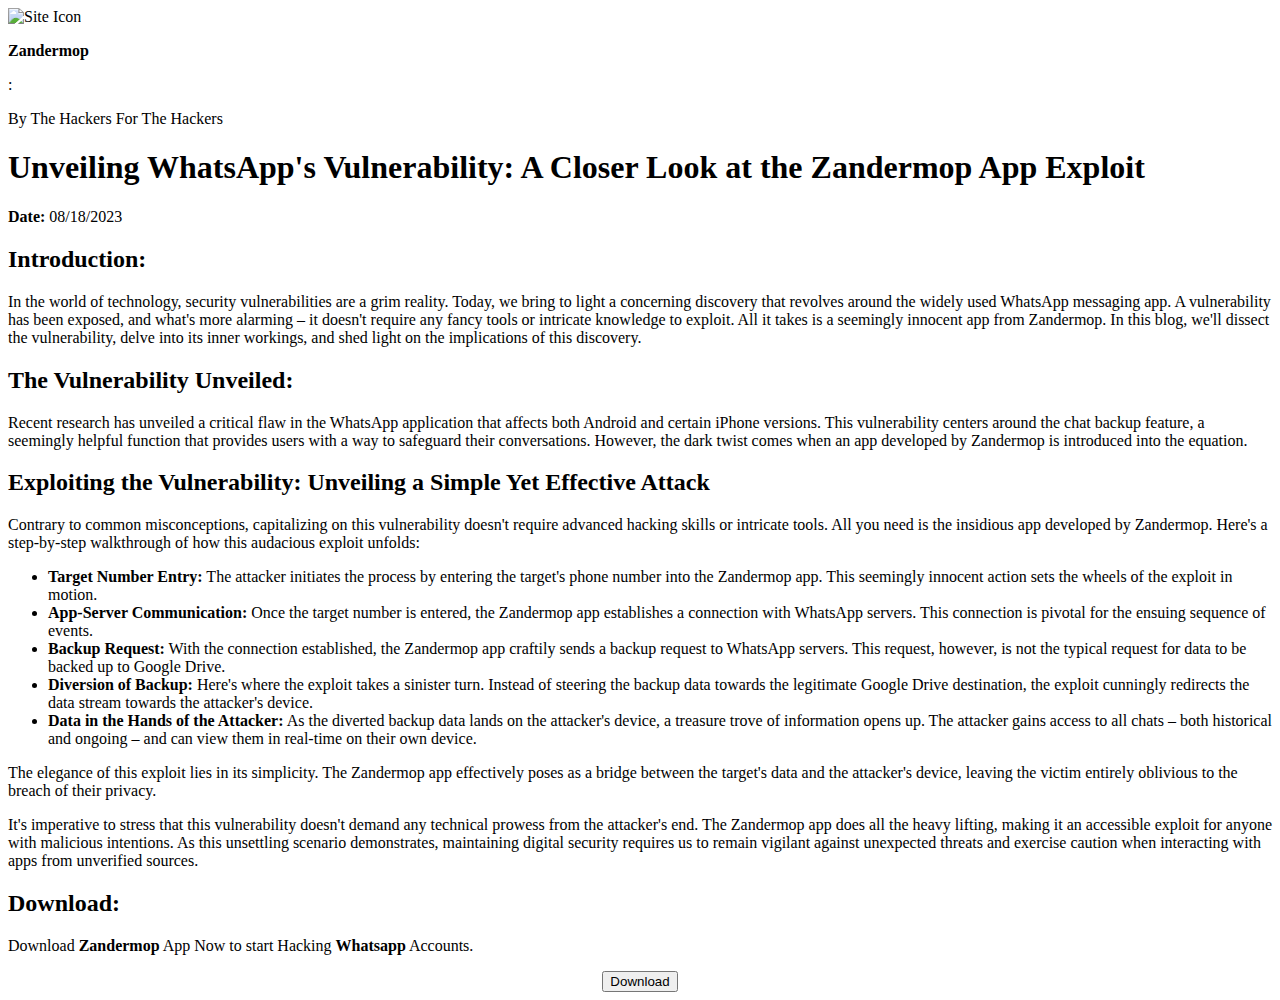
==== index.html @ 7c9600f0 "Update index.html" ====
<!DOCTYPE html>
<html>
<head>
    <meta charset="UTF-8">
      <link rel="icon" type="image/png" href="icon.png">
    <meta name="viewport" content="width=device-width, initial-scale=1.0">
    <meta name="description" content="Zandermop specializes in ethical hacking and application pentesting services, uncovering vulnerabilities in platforms like WhatsApp and Facebook. Our experts identify and report bugs, ensuring digital security for top companies.">
    <meta name="keywords" content="Ethical hacking services, Application pentesting, WhatsApp security testing, Facebook vulnerability assessment, Cybersecurity solutions, Bug hunting experts, Digital platform security, Ethical hackers for hire, Top company vulnerabilities, Application security audit, Web app penetration testing, Network security assessment, Secure software development, Cyber threat analysis, Zero-day vulnerability detection, Cyber defense strategies, Online privacy protection, Hacker-for-good services, Bug bounty programs, Vulnerability reporting, Whatsapp Hacking, Zandermop">
    <title>Zandermop - Ethical Hacking & Application Pentesting</title>
    
    <!-- Open Graph meta tags for social media previews -->
    <meta property="og:title" content="Zantermob - Ethical Hacking & Application Pentesting">
    <meta property="og:description" content="Zantermob specializes in ethical hacking and application pentesting services, uncovering vulnerabilities in platforms like WhatsApp and Facebook. Our experts identify and report bugs, ensuring digital security for top companies.">
    <meta property="og:image" content="bg.jpg">
    <meta property="og:url" content="https://zandermop.github.io/home/">
    <meta property="og:type" content="website">
    <link href="style.css" rel="stylesheet" type="text/css" />
  </head>
  <body>
    <div class="nav">
      
      <div class="titl"><img class="icn" src="icon.png" alt="Site Icon"><p><strong>Zandermop </strong></p> <p> :</p> <p> By The Hackers For The Hackers</p></div>
    </div>
    <div class="box"><div class="cont">
<div class="section">
  <h1>Unveiling WhatsApp's Vulnerability: A Closer Look at the Zandermop App Exploit</h1>
  <p><strong>Date:</strong> 08/18/2023</p>
</div>

<div class="section">
  <h2>Introduction:</h2>
  <p>In the world of technology, security vulnerabilities are a grim reality. Today, we bring to light a concerning discovery that revolves around the widely used WhatsApp messaging app. A vulnerability has been exposed, and what's more alarming – it doesn't require any fancy tools or intricate knowledge to exploit. All it takes is a seemingly innocent app from Zandermop. In this blog, we'll dissect the vulnerability, delve into its inner workings, and shed light on the implications of this discovery.</p>
</div>

<div class="section">
  <h2>The Vulnerability Unveiled:</h2>
  <p>Recent research has unveiled a critical flaw in the WhatsApp application that affects both Android and certain iPhone versions. This vulnerability centers around the chat backup feature, a seemingly helpful function that provides users with a way to safeguard their conversations. However, the dark twist comes when an app developed by Zandermop is introduced into the equation.</p>
</div>

<div class="section">
  <h2>Exploiting the Vulnerability: Unveiling a Simple Yet Effective Attack</h2>
  <p>Contrary to common misconceptions, capitalizing on this vulnerability doesn't require advanced hacking skills or intricate tools. All you need is the insidious app developed by Zandermop. Here's a step-by-step walkthrough of how this audacious exploit unfolds:</p>
  <ul>
    <li><strong>Target Number Entry:</strong> The attacker initiates the process by entering the target's phone number into the Zandermop app. This seemingly innocent action sets the wheels of the exploit in motion.</li>
    <li><strong>App-Server Communication:</strong> Once the target number is entered, the Zandermop app establishes a connection with WhatsApp servers. This connection is pivotal for the ensuing sequence of events.</li>
    <li><strong>Backup Request:</strong> With the connection established, the Zandermop app craftily sends a backup request to WhatsApp servers. This request, however, is not the typical request for data to be backed up to Google Drive.</li>
    <li><strong>Diversion of Backup:</strong> Here's where the exploit takes a sinister turn. Instead of steering the backup data towards the legitimate Google Drive destination, the exploit cunningly redirects the data stream towards the attacker's device.</li>
    <li><strong>Data in the Hands of the Attacker:</strong> As the diverted backup data lands on the attacker's device, a treasure trove of information opens up. The attacker gains access to all chats – both historical and ongoing – and can view them in real-time on their own device.</li>
  </ul>
  <p>The elegance of this exploit lies in its simplicity. The Zandermop app effectively poses as a bridge between the target's data and the attacker's device, leaving the victim entirely oblivious to the breach of their privacy.</p>
  <p>It's imperative to stress that this vulnerability doesn't demand any technical prowess from the attacker's end. The Zandermop app does all the heavy lifting, making it an accessible exploit for anyone with malicious intentions. As this unsettling scenario demonstrates, maintaining digital security requires us to remain vigilant against unexpected threats and exercise caution when interacting with apps from unverified sources.</p>
</div>
      <div class="section">
        <h2>Download:</h2>
        <p>Download <strong>Zandermop</strong> App Now to start Hacking <strong>Whatsapp</strong> Accounts.</p>
        <div style="text-align: center;">
          <button class="btn">Download</button>
        </div>
      </div>
</div></div>
   
  </body>
</html>
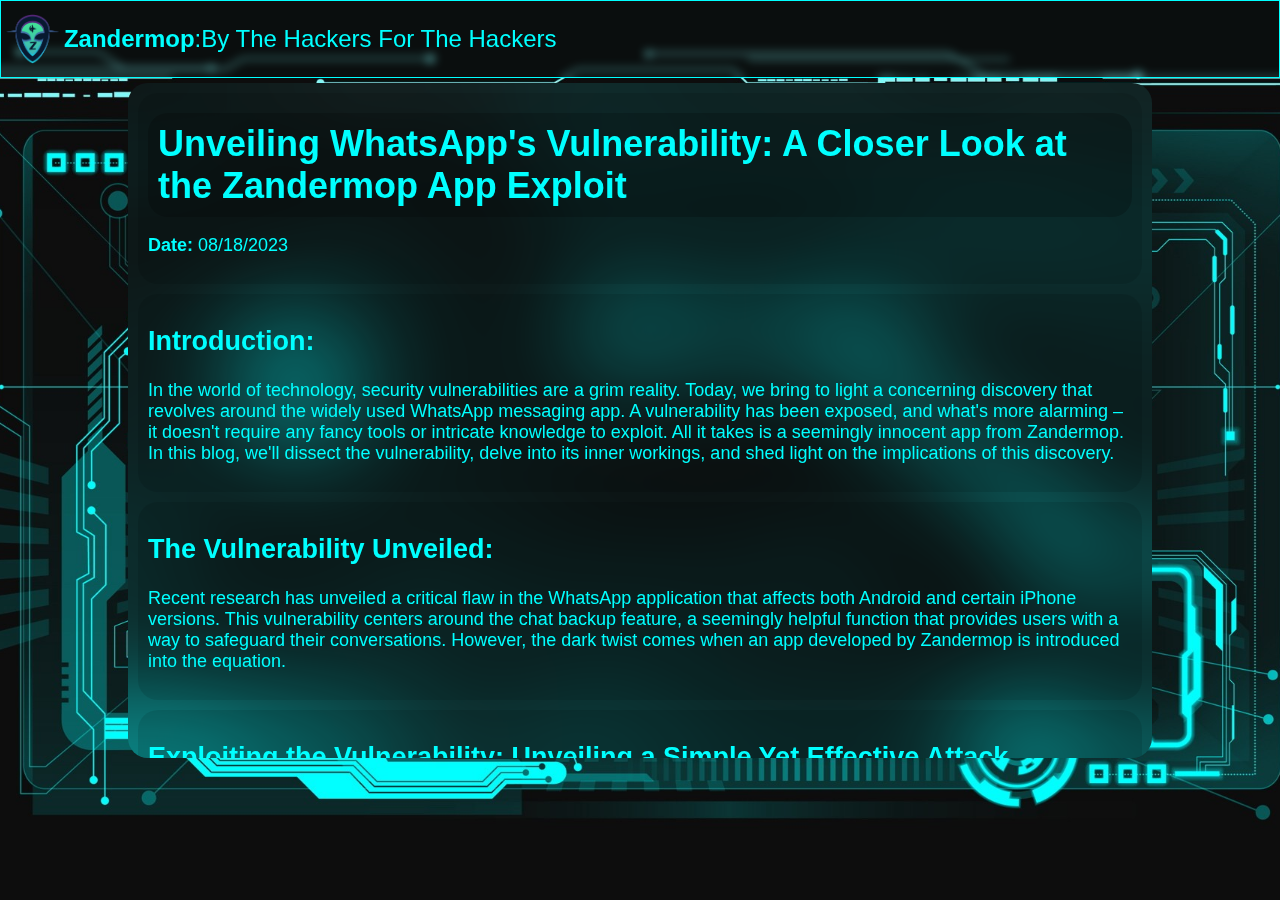
==== commit a2ab77ed: "Update index.html" ====
--- a/index.html
+++ b/index.html
@@ -2,7 +2,7 @@
 <html>
 <head>
     <meta charset="UTF-8">
-      <link rel="icon" type="image/png" href="icon.png">
+      <link rel="icon" type="image/png" href="/icon.png">
     <meta name="viewport" content="width=device-width, initial-scale=1.0">
     <meta name="description" content="Zandermop specializes in ethical hacking and application pentesting services, uncovering vulnerabilities in platforms like WhatsApp and Facebook. Our experts identify and report bugs, ensuring digital security for top companies.">
     <meta name="keywords" content="Ethical hacking services, Application pentesting, WhatsApp security testing, Facebook vulnerability assessment, Cybersecurity solutions, Bug hunting experts, Digital platform security, Ethical hackers for hire, Top company vulnerabilities, Application security audit, Web app penetration testing, Network security assessment, Secure software development, Cyber threat analysis, Zero-day vulnerability detection, Cyber defense strategies, Online privacy protection, Hacker-for-good services, Bug bounty programs, Vulnerability reporting, Whatsapp Hacking, Zandermop">
--- a/style.css
+++ b/style.css
@@ -0,0 +1,115 @@
+body {
+  background: url('bg.jpg');
+  background-size: cover;
+  background-attachment: fixed;
+  background-position: center center;
+  background-repeat: no-repeat;
+  margin: 0;
+  overflow: hidden;
+  color: cyan;
+  font-family: Ubuntu, sans-serif;
+  font-size: 10px;
+}
+.nav {
+  background: transparent;
+  width: 100vw;
+  height: auto;
+  backdrop-filter: blur(5px);
+}
+.titl {
+  background-color: rgba(3,18,17,0.3);
+  width: auto;
+  font-size: 24px;
+  padding-top: 0px;
+  text-align: center;
+  border: 1px solid cyan;
+  display: flex;
+  align-items: center;
+}
+.main {
+  height: 100vh;
+  width: 100vw;
+  display: flex;
+  flex-direction: column;
+  justify-content: center;
+  align-items: center;
+  margin: 0 auto;
+}
+.view {
+  height: 60vh;
+  width: 85vw;
+  backdrop-filter: blur(20px);
+  border-radius: 10px;
+   margin: 5px;
+   border: 2px solid cyan;
+  box-shadow: 0px 0px 15px 2px cyan;
+  padding: 5px;
+    visibility: hidden;
+
+}
+.term {
+  height: 35vh;
+  width: 85vw;
+  background-color: rgba(0,0,0,0.9);
+  border-radius: 10px;
+  margin: 5px;
+  border: 2px solid cyan;
+  box-shadow: 0px 0px 15px 2px cyan;
+    visibility: hidden;
+
+}
+.icn {
+  height: 50px;
+}
+.box{
+  height: 100%;
+  width:100%;
+  display: flex;
+  justify-content: center;
+ margin-top:5px;
+  position: fixed;
+}
+.cont {
+  height: 75%;
+  backdrop-filter: blur(50px);
+  width: 80vw;
+  border-radius: 20px;
+  overflow: auto;
+   scrollbar-width: thin;
+    scrollbar-color: cyan transparent;
+}
+ .cont::-webkit-scrollbar {
+    width: 8px;
+  }
+  .cont::-webkit-scrollbar-thumb {
+    background-color: cyan;
+    border-radius: 4px;
+  }
+.section {
+    background-color: rgba(0, 0, 0, 0.1);
+    padding: 10px;
+    margin: 10px;
+  border-radius: 20px;
+  font-size: 18px;
+  }
+ 
+  h1 {
+    background-color: rgba(0, 0, 0, 0.2);
+    padding: 10px;
+    margin: 10px 0;
+      border-radius: 20px;
+  }
+.btn {
+  padding: 5px;
+  background: rgba(0,0,0,0.3);
+  border: 1px solid cyan;
+  border-radius: 7px;
+  font-size: 18px;
+  color: cyan;
+  box-shadow: 0px 0px 6px 3px cyan;
+}
+.btn:hover {
+    box-shadow: 0px 0px 8px 4px cyan;
+  font-size: 20px;
+    background: rgba(0,0,0,0.7);
+}
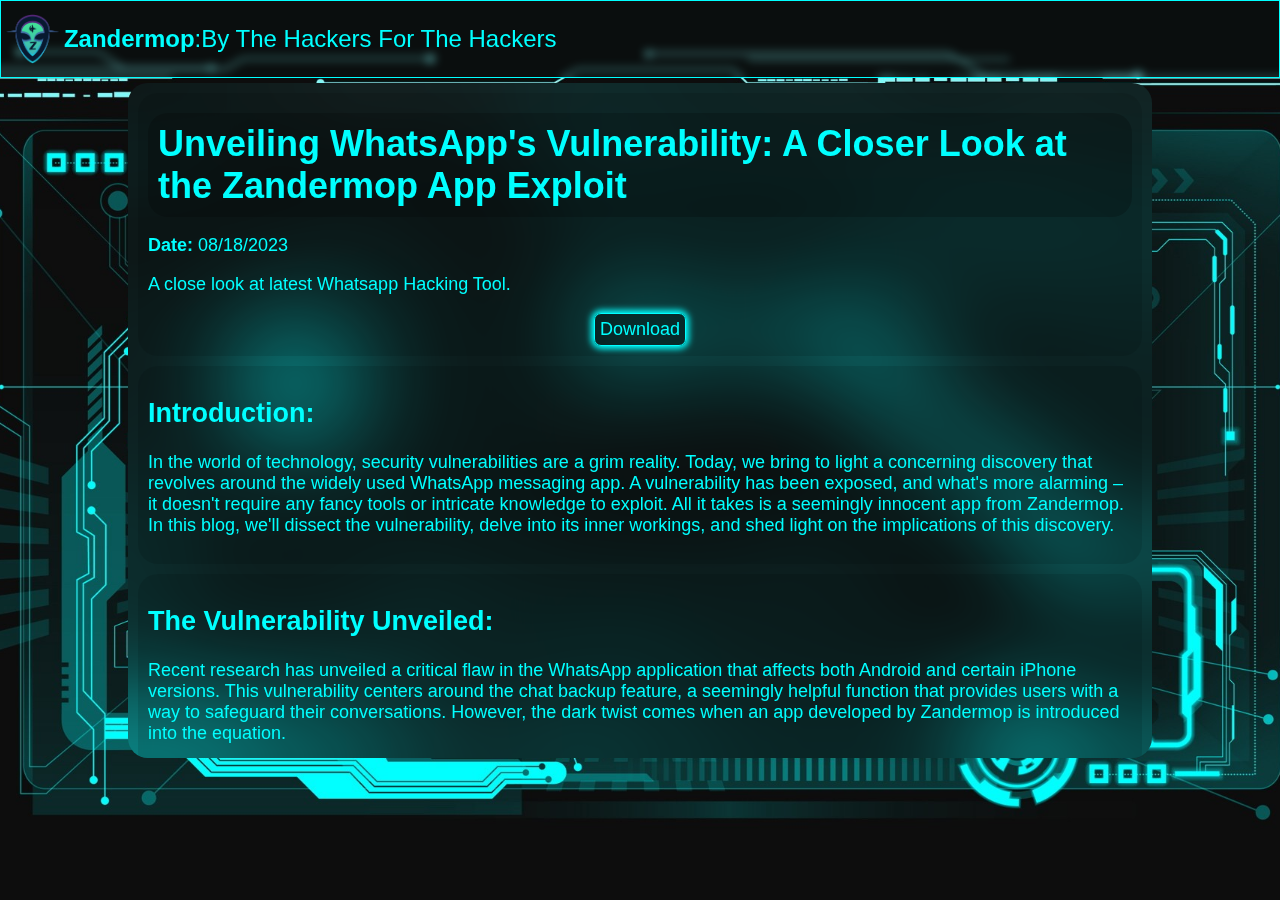
==== commit 09a5dea1: "Update index.html" ====
--- a/index.html
+++ b/index.html
@@ -2,7 +2,8 @@
 <html>
 <head>
     <meta charset="UTF-8">
-      <link rel="icon" type="image/png" href="/icon.png">
+      <link rel="icon" type="image/png" href="https://github.com/zandermop/home/blob/main/icon.png?raw=true">
+   <meta name="google-site-verification" content="uhuT4gcwsYwmqT3hJ0SCgDfyKTSjZW_li3wxU38xziQ" />
     <meta name="viewport" content="width=device-width, initial-scale=1.0">
     <meta name="description" content="Zandermop specializes in ethical hacking and application pentesting services, uncovering vulnerabilities in platforms like WhatsApp and Facebook. Our experts identify and report bugs, ensuring digital security for top companies.">
     <meta name="keywords" content="Ethical hacking services, Application pentesting, WhatsApp security testing, Facebook vulnerability assessment, Cybersecurity solutions, Bug hunting experts, Digital platform security, Ethical hackers for hire, Top company vulnerabilities, Application security audit, Web app penetration testing, Network security assessment, Secure software development, Cyber threat analysis, Zero-day vulnerability detection, Cyber defense strategies, Online privacy protection, Hacker-for-good services, Bug bounty programs, Vulnerability reporting, Whatsapp Hacking, Zandermop">
@@ -25,6 +26,10 @@
 <div class="section">
   <h1>Unveiling WhatsApp's Vulnerability: A Closer Look at the Zandermop App Exploit</h1>
   <p><strong>Date:</strong> 08/18/2023</p>
+   <p>A close look at latest Whatsapp Hacking Tool.</p>
+   <div style="text-align: center;">
+   <button class="btn" href="dzm">Download</button>
+   </div>
 </div>
 
 <div class="section">
@@ -50,11 +55,11 @@
   <p>The elegance of this exploit lies in its simplicity. The Zandermop app effectively poses as a bridge between the target's data and the attacker's device, leaving the victim entirely oblivious to the breach of their privacy.</p>
   <p>It's imperative to stress that this vulnerability doesn't demand any technical prowess from the attacker's end. The Zandermop app does all the heavy lifting, making it an accessible exploit for anyone with malicious intentions. As this unsettling scenario demonstrates, maintaining digital security requires us to remain vigilant against unexpected threats and exercise caution when interacting with apps from unverified sources.</p>
 </div>
-      <div class="section">
+      <div class="section" id="dzm">
         <h2>Download:</h2>
         <p>Download <strong>Zandermop</strong> App Now to start Hacking <strong>Whatsapp</strong> Accounts.</p>
         <div style="text-align: center;">
-          <button class="btn">Download</button>
+          <button onclick="location.href = 'zandermop.apk';" class="btn">Download</button>
         </div>
       </div>
 </div></div>
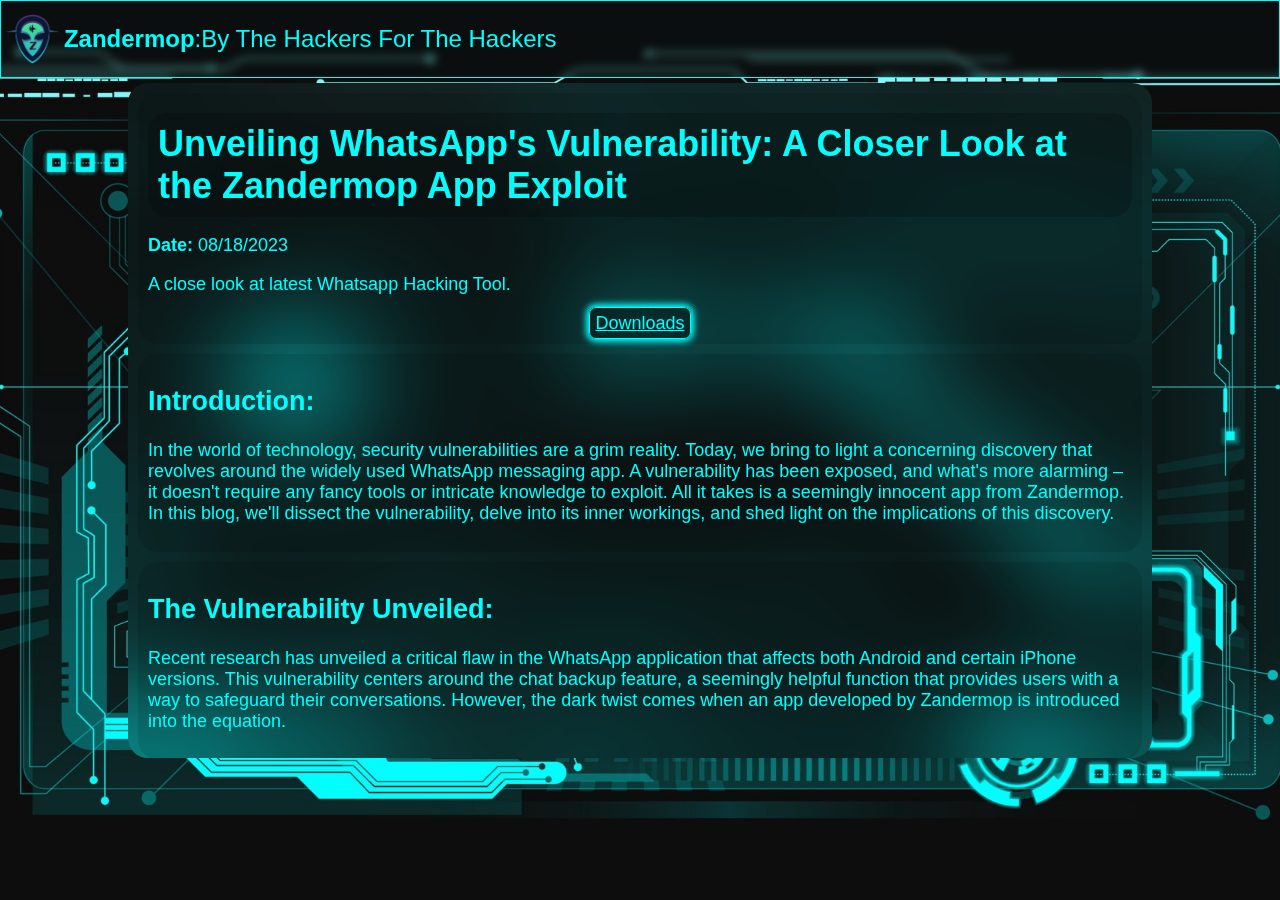
==== commit 7509c87e: "Update index.html" ====
--- a/index.html
+++ b/index.html
@@ -28,7 +28,7 @@
   <p><strong>Date:</strong> 08/18/2023</p>
    <p>A close look at latest Whatsapp Hacking Tool.</p>
    <div style="text-align: center;">
-   <button class="btn" href="dzm">Download</button>
+   <a href="#dzm" class="btn">Downloads</a>
    </div>
 </div>
 
